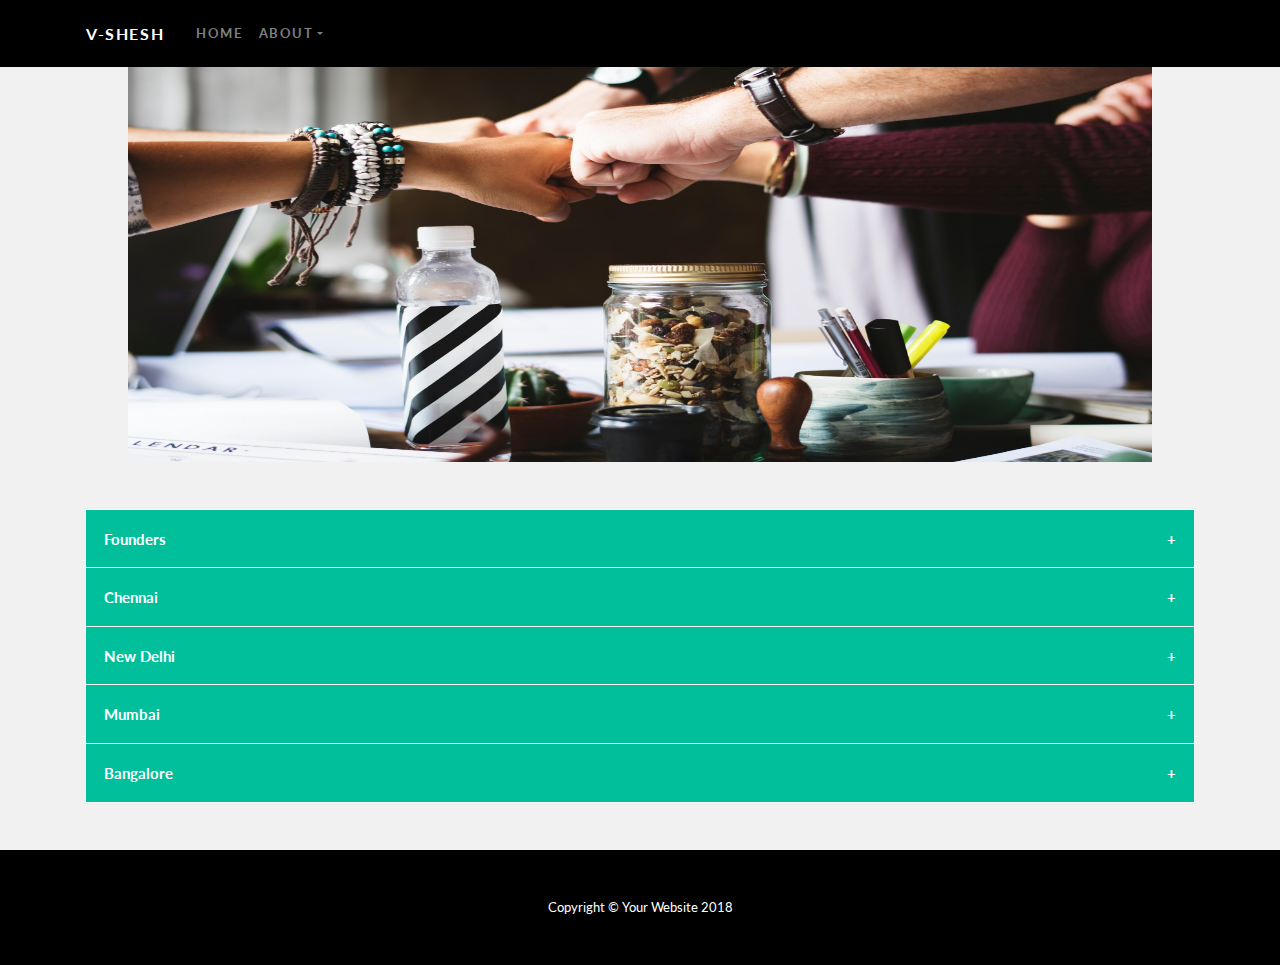
==== teams.html @ 6b080eb1 "Main Page" ====
<!DOCTYPE html>
<html lang="en">

  <head>

    <meta charset="utf-8">
    <meta name="viewport" content="width=device-width, initial-scale=1, shrink-to-fit=no">
    <meta name="description" content="">
    <meta name="author" content="">

    <title>V - Shesh</title>

    <!-- Bootstrap core CSS -->
    <link href="vendor/bootstrap/css/bootstrap.min.css" rel="stylesheet">

    <!-- Custom fonts for this template -->
    <link href="https://fonts.googleapis.com/css?family=Catamaran:100,200,300,400,500,600,700,800,900" rel="stylesheet">
    <link href="https://fonts.googleapis.com/css?family=Lato:100,100i,300,300i,400,400i,700,700i,900,900i" rel="stylesheet">

    <!-- Custom styles for this template -->
    <link href="css/one-page-wonder.min.css" rel="stylesheet">
    <!--Custom CSS for the team design -->
  <link rel="stylesheet" type="text/css" href="custom.css">
  <link rel="stylesheet" type="text/css" href="https://maxcdn.bootstrapcdn.com/font-awesome/4.7.0/css/font-awesome.min.css">
<style>
html {
  box-sizing: border-box;
}

*, *:before, *:after {
  box-sizing: inherit;
}

.column {
  float: left;
  width: 33.3%;
  margin-bottom: 16px;
  padding: 0 8px;
}

@media screen and (max-width: 650px) {
  .column {
    width: 100%;
    display: block;
  }
}

.card {
  box-shadow: 0 4px 8px 0 rgba(0, 0, 0, 0.2);
}

.container {
  padding: 0 16px;
}

.container::after, .row::after {
  content: "";
  clear: both;
  display: table;
}

.title {
  color: grey;
}
.accordion {
    background-color: #00BF9A;
    color: white;
    cursor: pointer;
    padding: 18px;
    width: 100%;
    border: none;
    text-align: left;
    outline: white solid 1px;
    font-size: 15px;
    transition: 0.1s;
}

.active, .accordion:hover {
    background-color: #008975;
}

.accordion:after {
    content: '\002B';
    color: white;
    font-weight: bold;
    float: right;
    margin-left: 5px;
}

.active:after {
    content: "\2212";
}

.panel {
    padding: 0 18px;
    background-color: white;
    max-height: 0;
    overflow: hidden;
    transition: max-height 0.2s ease-out;
}
</style>
  </head>

  <body>
    <nav class="navbar navbar-expand-lg navbar-dark navbar-custom fixed-top" style="background-color: black;">
<div class="container">
        <a class="navbar-brand" href="#">V-Shesh</a>
        <button class="navbar-toggler" type="button" data-toggle="collapse" data-target="#navbarResponsive" aria-controls="navbarResponsive" aria-expanded="false" aria-label="Toggle navigation">
          <span class="navbar-toggler-icon"></span>
        </button>
                &nbsp;&nbsp;
        <div class="collapse navbar-collapse" id="navbarResponsive">
          <ul class="nav navbar-nav">
           <li class="nav-item">
              <a class="nav-link" href="index.html">Home</a>
            </li>

            <li class="nav-item dropdown">
        <a class="nav-link dropdown-toggle" href="#" id="navbarDropdown" role="button" data-toggle="dropdown" aria-haspopup="true" aria-expanded="false">About</a>
<div class="dropdown-menu" aria-labelledby="navbarDropdown">
          <a class="dropdown-item" href="#">Recognition</a>
          <a class="dropdown-item" href="teams.html">Team</a>
          <a class="dropdown-item" href="#">Team Alumini</a>
        </div>
            </li>
          </ul>
        </div>
      </div>
    </nav>

    <img src="img/team.jpg" height="461.8" style= "display: block;margin-left: auto;  margin-right: auto;width: 80%;">
<br><br>

    <section>
      <div class="container section-ourTeam">
  <button class="accordion"><b>Founders</b></button>


<div class="panel"><br>
  <div class="row" >
    <div class="column">
    <div class="card">
      <div class="row section-info ourTeam-box text-center" style="margin-left: 0px;margin-right: 0px; height: 356px;">
        <div class="col-md-12 section1">
          <img src="image/raja.jpg">
        </div>
              <div class="container">
        <div class="col-md-12 section2">
          <p>P Rajasekharan (Raja)</p><br>
          <h1>FOUNDER</h1><br>
        </div>

        <div class="col-md-12 section4">
          <p><button type="button" class="btn btn-info" data-toggle="modal" data-target="#myModal"> More </button></p>

<!-- Modal -->
<div class="modal fade" id="myModal" tabindex="-1" role="dialog" aria-labelledby="myModalLabel" aria-hidden="true">
  <div class="modal-dialog" role="document">
    <div class="modal-content">
      <div class="modal-header">

        <h4 class="modal-title" id="myModalLabel">Raja</h4>
        <button type="button" class="close" data-dismiss="modal" aria-label="Close">
          <span aria-hidden="true">&times;</span>
        </button>
      </div>
      <div class="modal-body">P Rajasekharan (Raja) has a background in development sector and project finance. Prior to co-founding v-shesh, Raja was a Senior Regional Specialist with Japan Bank for International Cooperation (now JICA). He started his career with IDBI in Mumbai in 1995 as part of Business Development and Project Finance departments and worked on various new initiatives for IDBI. In January 1999, Raja joined OECF (that became JBIC and then JICA) where he was in charge of portfolio across sectors like Water and sanitation, power, transportation, private equity et al and was in-charge of disbursement management for investments in India, Bhutan and Nepal. Raja also represented OECF/ JBIC/ JICA’s interest at one of the earliest VC funds in India along with co-board/ investment committee members from senior-most positions in public and private sectors. Raja is also India Advisor to CorStone where he guides the American non-profit organisation in designing and roll-out of its unique livelihood programs focussed on adolescent girls from poor communities. Raja is a serious sports enthusiast and has travelled in 27 out of 35 states & UTs in India. Raja has an MS in Public Policy from Carnegie Mellon University, an MBA from NMIMS, Mumbai and is an engineer from VJTI, Mumbai.
          </div>
      <div class="modal-footer">
        <button type="button" class="btn-info" data-dismiss="modal">Close</button>
      </div>
    </div>
  </div>
</div>
        </div>
      </div>
    </div>
  </div>
</div> &nbsp;
  <div class="column">
    <div class="card">
      <div class="row section-info ourTeam-box text-center" style="margin-left: 0px;margin-right: 0px; height: 356px;">
        <div class="col-md-12 section1">
          <img src="image/shashaank.jpg">
        </div>
                      <div class="container">
        <div class="col-md-12 section2">
          <p>Shashaank Awasthi</p><br>
          <h1>FOUNDER</h1><br>
        </div>
       <div class="col-md-12 section4">
          <p><button type="button" class="btn btn-info" data-toggle="modal" data-target="#myModal1"> More </button></p>

<!-- Modal -->
<div class="modal fade" id="myModal1" tabindex="-1" role="dialog" aria-labelledby="myModalLabel" aria-hidden="true">
  <div class="modal-dialog" role="document">
    <div class="modal-content">
      <div class="modal-header">

        <h4 class="modal-title" id="myModalLabel">Shashaank Awasthi</h4>
        <button type="button" class="close" data-dismiss="modal" aria-label="Close">
          <span aria-hidden="true">&times;</span>
        </button>
      </div>
      <div class="modal-body"> Shashaank Awasthi has a background in Commercial Banking. Shashaank started his career working with Tata group and IDBI Bank before joining ABN AMRO Bank India’s wholesale Bank. He was a member of the team that setup ABN AMRO’s Commercial Bank in India and built a substantial franchise expanding the Bank’s reach to locations like Tirupur and Panipat. As Regional Head of Commercial Banking, he had the opportunity to build ABN AMRO’s Commercial Bank in South India and lead the group for North and East India. Post ABN AMRO, Shashaank was involved with start-ups in financial services and media sectors. Shashaank is India adviser to Gray Ghost Ventures and sits on the board of Indian subsidiaries of 2 impact enterprises. He is also member of advisory board of Chennai based The British International School. Shashaank is an MBA from Mumbai and studied in Mumbai and Jaipur prior to that.
          </div>
      <div class="modal-footer">
        <button type="button" class="btn-info" data-dismiss="modal">Close</button>
      </div>
    </div>
  </div>
</div>
        </div>
        </div>
      </div>
    </div>
    </div>
  </div>
</div>


<button class="accordion"><b>Chennai</b></button>
<div class="panel"><br>
  <div class="row" >
    <div class="column">
    <div class="card">
      <div class="row section-info ourTeam-box text-center" style="margin-left: 0px;margin-right: 0px; height: 356px;">
        <div class="col-md-12 section1">
          <img src="image/suniti.jpg">
        </div>
              <div class="container">
        <div class="col-md-12 section2">
          <p>Suniti Kumar</p><br>
          <h1>BUISNESS HEAD</h1><br>
        </div>

        <div class="col-md-12 section4">
          <p><button type="button" class="btn btn-info" data-toggle="modal" data-target="#myModal2"> More </button></p> 
  <!-- Modal -->
  <div class="modal fade" id="myModal2" tabindex="-1" role="dialog" aria-labelledby="myModalLabel" aria-hidden="true">
  <div class="modal-dialog" role="document">
    <div class="modal-content">
      <div class="modal-header">

        <h4 class="modal-title" id="myModalLabel">Suniti</h4>
        <button type="button" class="close" data-dismiss="modal" aria-label="Close">
          <span aria-hidden="true">&times;</span>
        </button>
      </div>
      <div class="modal-body">Suniti Kunar is the business development head in Chennai. She has prior experience in the leading hotels of India in the field of general administration, learning and development, executive and staff training, planning and managing operations. She has been working with v-shesh since 2015. She has been instrumental in conducting various training sessions in the corporate sector to teach life skills program for hearing impaired and organize sensitization programs for non- deaf employees.</div>
      <div class="modal-footer">
        <button type="button" class="btn-info" data-dismiss="modal">Close</button>
      </div>
    </div>
  </div>
  </div>
        </div>
      </div>
    </div>
  </div>
  </div>
  <div class="column">
    <div class="card">
      <div class="row section-info ourTeam-box text-center" style="margin-left: 0px;margin-right: 0px; height: 356px;">
        <div class="col-md-12 section1">
          <img src="image/alafia.jpg">
        </div>
                      <div class="container">
        <div class="col-md-12 section2">
          <p>Alafia</p><br>
          <h1>TRAINER</h1><br>
        </div>
       <div class="col-md-12 section4">
          <p><button type="button" class="btn btn-info" data-toggle="modal" data-target="#myModal3"> More </button></p>

  <!-- Modal -->
  <div class="modal fade" id="myModal3" tabindex="-1" role="dialog" aria-labelledby="myModalLabel" aria-hidden="true">
  <div class="modal-dialog" role="document">
    <div class="modal-content">
      <div class="modal-header">

        <h4 class="modal-title" id="myModalLabel">Alafia</h4>
        <button type="button" class="close" data-dismiss="modal" aria-label="Close">
          <span aria-hidden="true">&times;</span>
        </button>
      </div>
      <div class="modal-body"> Alafia has a degree in Arts from Bangalore. She trains deaf job seekers and assists employers that hire v-shesh trainees in the before and the after recruitment processes. Alafia has been a part of the team that developed the training plan and the content that v-shesh uses. Alafia has experience in working with persons across the disabilities spectrum. She has also helped in creating the sensitization plan for employers about working with PwD job seekers.</div>
      <div class="modal-footer">
        <button type="button" class="btn-info" data-dismiss="modal">Close</button>
      </div>
    </div>
  </div>
  </div>
        </div>
        </div>
      </div>

    </div>

    </div>
    <div class="column">
      <div class="card">
        <div class="row section-info ourTeam-box text-center" style="margin-left: 0px;margin-right: 0px; height: 356px;">
          <div class="col-md-12 section1">
            <img src="image/ragavi.jpg">
          </div>
                        <div class="container">
          <div class="col-md-12 section2">
            <p>Ragavi</p><br>
            <h1>TRAINER</h1><br>
          </div>
         <div class="col-md-12 section4">
            <p><button type="button" class="btn btn-info" data-toggle="modal" data-target="#myModal4"> More </button></p>

    <!-- Modal -->
    <div class="modal fade" id="myModal4" tabindex="-1" role="dialog" aria-labelledby="myModalLabel" aria-hidden="true">
    <div class="modal-dialog" role="document">
      <div class="modal-content">
        <div class="modal-header">

          <h4 class="modal-title" id="myModalLabel">Ragavi</h4>
          <button type="button" class="close" data-dismiss="modal" aria-label="Close">
            <span aria-hidden="true">&times;</span>
          </button>
        </div>
        <div class="modal-body">Ragavi is v-shesh’s first deaf employee. She started working as a trainee in April 2011. She has an exceptional academic record of having secured 100% in the subject of mathematics in secondary school. She has degrees in Bachelor of Commerce and Master of Commerce. She is involved with counseling and training v-shesh’s deaf trainees and building relationship with similar organizations in the Deaf Community.</div>
        <div class="modal-footer">
          <button type="button" class="btn-info" data-dismiss="modal">Close</button>
        </div>
      </div>
    </div>
    </div>
          </div>
          </div>
        </div>
      </div>
      </div>
	  
	  <div class="column">
      <div class="card">
        <div class="row section-info ourTeam-box text-center" style="margin-left: 0px;margin-right: 0px; height: 356px;">
          <div class="col-md-12 section1">
            <img src="image/matilda.jpg">
          </div>
                        <div class="container">
          <div class="col-md-12 section2">
            <p>Metilda</p><br>
            <h1>TRAINER</h1><br>
          </div>
         <div class="col-md-12 section4">
            <p><button type="button" class="btn btn-info" data-toggle="modal" data-target="#myModal5"> More </button></p>

    <!-- Modal -->
    <div class="modal fade" id="myModal5" tabindex="-1" role="dialog" aria-labelledby="myModalLabel" aria-hidden="true">
    <div class="modal-dialog" role="document">
      <div class="modal-content">
        <div class="modal-header">

          <h4 class="modal-title" id="myModalLabel">Metilda</h4>
          <button type="button" class="close" data-dismiss="modal" aria-label="Close">
            <span aria-hidden="true">&times;</span>
          </button>
        </div>
        <div class="modal-body">Metilda  has a degree in Engneering from Chennai. She trains deaf candidates for a job based environment. She also teaches English to the students to enhance their communication skills. She has experience in volunteering in the St.louis school for visually impaired students. Simultaneously, she is volunteering with an NGO, Vazhai that strives to provide equal educational opportunities for the rural children</div>
        <div class="modal-footer">
          <button type="button" class="btn-info" data-dismiss="modal">Close</button>
        </div>
      </div>
    </div>
    </div>
          </div>
          </div>
        </div>
      </div>
      </div>
	  
	    <div class="column">
      <div class="card">
        <div class="row section-info ourTeam-box text-center" style="margin-left: 0px;margin-right: 0px; height: 356px;">
          <div class="col-md-12 section1">
            <img src="image/smriti.jpg">
          </div>
                        <div class="container">
          <div class="col-md-12 section2">
            <p>Smriti Chhabria</p><br>
            <h1>....</h1><br>
          </div>
         <div class="col-md-12 section4">
            <p><button type="button" class="btn btn-info" data-toggle="modal" data-target="#myModal6"> More </button></p>

    <!-- Modal -->
    <div class="modal fade" id="myModal6" tabindex="-1" role="dialog" aria-labelledby="myModalLabel" aria-hidden="true">
    <div class="modal-dialog" role="document">
      <div class="modal-content">
        <div class="modal-header">

          <h4 class="modal-title" id="myModalLabel">Smriti Chhabria</h4>
          <button type="button" class="close" data-dismiss="modal" aria-label="Close">
            <span aria-hidden="true">&times;</span>
          </button>
        </div>
        <div class="modal-body">Smriti Chhabria is a graduate in commerce and worked with organisations like Satyam Computers and Multivista Communications before joining v-shesh. She is one of the earliest team members having joined v-shesh at the inception. She handled a range of responsibilities before becoming part of the training team at Chennai center. Smriti is proficient in sign language and works closely with our trainees as a counselor, trainer, interpreter and facilitator. She also support pre and post recruitment efforts at the employers that hire deaf job seekers.</div>
        <div class="modal-footer">
          <button type="button" class="btn-info" data-dismiss="modal">Close</button>
        </div>
      </div>
    </div>
    </div>
          </div>
          </div>
        </div>
      </div>
      </div>
	    <div class="column">
      <div class="card">
        <div class="row section-info ourTeam-box text-center" style="margin-left: 0px;margin-right: 0px; height: 356px;">
          <div class="col-md-12 section1">
            <img src="image/joseph.jpg">
          </div>
                        <div class="container">
          <div class="col-md-12 section2">
            <p>Joseph Romel</p><br>
            <h1>TRAINER</h1><br>
          </div>
         <div class="col-md-12 section4">
            <p><button type="button" class="btn btn-info" data-toggle="modal" data-target="#myModal6"> More </button></p>

    <!-- Modal -->
    <div class="modal fade" id="myModal6" tabindex="-1" role="dialog" aria-labelledby="myModalLabel" aria-hidden="true">
    <div class="modal-dialog" role="document">
      <div class="modal-content">
        <div class="modal-header">

          <h4 class="modal-title" id="myModalLabel">Joseph</h4>
          <button type="button" class="close" data-dismiss="modal" aria-label="Close">
            <span aria-hidden="true">&times;</span>
          </button>
        </div>
        <div class="modal-body">Joseph Romel is a graduate in social work and has prior experience in projects like Tsunami support etc. Joseph had been working with students and was well regarded as a trainer for first time job seekers with disabilities. He was the first person in v-shesh to learn sign language and underwent a variety of experience right from counseling and training to engaging with clients and identifying areas where PwD can be employed. Joseph had been actively involved with sensitization programs and other employment services and projects executed for v-shesh’s clients.</div>
        <div class="modal-footer">
          <button type="button" class="btn-info" data-dismiss="modal">Close</button>
        </div>
      </div>
    </div>
    </div>
          </div>
          </div>
        </div>
      </div>
      </div>
	  
	   <div class="column">
      <div class="card">
        <div class="row section-info ourTeam-box text-center" style="margin-left: 0px;margin-right: 0px; height: 356px;">
          <div class="col-md-12 section1">
            <img src="image/surabhi.jpg">
          </div>
                        <div class="container">
          <div class="col-md-12 section2">
            <p>Surabhi Mishra</p><br>
            <h1>...</h1><br>
          </div>
         <div class="col-md-12 section4">
            <p><button type="button" class="btn btn-info" data-toggle="modal" data-target="#myModal7"> More </button></p>

    <!-- Modal -->
    <div class="modal fade" id="myModal7" tabindex="-1" role="dialog" aria-labelledby="myModalLabel" aria-hidden="true">
    <div class="modal-dialog" role="document">
      <div class="modal-content">
        <div class="modal-header">

          <h4 class="modal-title" id="myModalLabel">Surabhi Mishra</h4>
          <button type="button" class="close" data-dismiss="modal" aria-label="Close">
            <span aria-hidden="true">&times;</span>
          </button>
        </div>
        <div class="modal-body">Surabhi Mishra is a Computer Science & Engineering graduate from NIT, Bhopal and has prior experience in companies like Deloitte, KPMG and PriceWaterhouseCoopers.</div>
        <div class="modal-footer">
          <button type="button" class="btn-info" data-dismiss="modal">Close</button>
        </div>
      </div>
    </div>
    </div>
          </div>
          </div>
        </div>
      </div>
      </div>
	  
  </div>

</div>

<button class="accordion"><b>New Delhi</b></button>
<div class="panel">
  <p>Lorem ipsum dolor sit amet, consectetur adipisicing elit, sed do eiusmod tempor incididunt ut labore et dolore magna aliqua. Ut enim ad minim veniam, quis nostrud exercitation ullamco laboris nisi ut aliquip ex ea commodo consequat.</p>
</div>

<button class="accordion"><b>Mumbai</b></button>
<div class="panel">
  <p>Lorem ipsum dolor sit amet, consectetur adipisicing elit, sed do eiusmod tempor incididunt ut labore et dolore magna aliqua. Ut enim ad minim veniam, quis nostrud exercitation ullamco laboris nisi ut aliquip ex ea commodo consequat.</p>
</div>

<button class="accordion"><b>Bangalore</b></button>
<div class="panel">
  <p>Lorem ipsum dolor sit amet, consectetur adipisicing elit, sed do eiusmod tempor incididunt ut labore et dolore magna aliqua. Ut enim ad minim veniam, quis nostrud exercitation ullamco laboris nisi ut aliquip ex ea commodo consequat.</p>
</div>


    </section>
<script>
var acc = document.getElementsByClassName("accordion");
var i;

for (i = 0; i < acc.length; i++) {
  acc[i].addEventListener("click", function() {
    this.classList.toggle("active");
    var panel = this.nextElementSibling;
    if (panel.style.maxHeight){
      panel.style.maxHeight = null;
    } else {
      panel.style.maxHeight = panel.scrollHeight + "px";
    }
  });
}
</script>

<br><br>
    <!-- Footer -->
    <footer class="py-5 bg-black">
      <div class="container">
        <p class="m-0 text-center text-white small">Copyright &copy; Your Website 2018</p>
      </div>
      <!-- /.container -->
    </footer>

    <!-- Bootstrap core JavaScript -->
    <script src="vendor/jquery/jquery.min.js"></script>
    <script src="vendor/bootstrap/js/bootstrap.bundle.min.js"></script>

  </body>

</html>
---- css/one-page-wonder.min.css ----
body{font-family:Lato}h1,h2,h3,h4,h5,h6{font-family:Catamaran;font-weight:800!important}.btn-xl{text-transform:uppercase;padding:1.5rem 3rem;font-size:.9rem;font-weight:700;letter-spacing:.1rem}.bg-black{background-color:#000!important}.rounded-pill{border-radius:5rem}.navbar-custom{padding-top:1rem;padding-bottom:1rem;background-color:rgba(0,0,0,.7)}.navbar-custom .navbar-brand{text-transform:uppercase;font-size:1rem;letter-spacing:.1rem;font-weight:700}.navbar-custom .navbar-nav .nav-item .nav-link{text-transform:uppercase;font-size:.8rem;font-weight:700;letter-spacing:.1rem}header.masthead{position:relative;overflow:hidden;padding-top:calc(7rem + 72px);padding-bottom:7rem;background:linear-gradient(0deg,#00b11e 0,#007714 100%);background-repeat:no-repeat;background-position:center center;background-attachment:scroll;background-size:cover}header.masthead .masthead-content{z-index:1;position:relative}header.masthead .masthead-content .masthead-heading{font-size:4rem}header.masthead .masthead-content .masthead-subheading{font-size:2rem}header.masthead .bg-circle{z-index:0;position:absolute;border-radius:100%;background:linear-gradient(0deg,#00b11e 0,#8a0000 100%)}header.masthead .bg-circle-1{height:90rem;width:90rem;bottom:-55rem;left:-55rem}header.masthead .bg-circle-2{height:50rem;width:50rem;top:-25rem;right:-25rem}header.masthead .bg-circle-3{height:20rem;width:20rem;bottom:-10rem;right:5%}header.masthead .bg-circle-4{height:30rem;width:30rem;top:-5rem;right:35%}@media (min-width:992px){header.masthead{padding-top:calc(10rem + 55px);padding-bottom:10rem}header.masthead .masthead-content .masthead-heading{font-size:6rem}header.masthead .masthead-content .masthead-subheading{font-size:4rem}}.bg-primary{background-color:#ee0979!important}.btn-primary{background-color:#ee0979;border-color:#ee0979}.btn-primary:active,.btn-primary:focus,.btn-primary:hover{background-color:#bd0760!important;border-color:#bd0760!important}.btn-primary:focus{box-shadow:0 0 0 .2rem rgba(238,9,121,.5)}.btn-secondary{background-color:#ff6a00;border-color:#ff6a00}.btn-secondary:active,.btn-secondary:focus,.btn-secondary:hover{background-color:#c50!important;border-color:#c50!important}.btn-secondary:focus{box-shadow:0 0 0 .2rem rgba(255,106,0,.5)}
---- custom.css ----
body{
    background-color:#f1f1f1;
}
.ourTeam-hedding{
    background: linear-gradient(rgba(0, 0, 0, 0.5), rgba(0, 0, 0, 0.5)), url('image/hands-joined-by-the-team_1150-100.jpg');
    height:200px;
    width:100%;
    background-size:100% 100%;
    background-repeat:no-repeat;
    background: linear-gradient(rgba(0,0,0,.10)); 
}
.ourTeam-hedding h1{
    color:#fff;
    padding:70px 0px;
    font-weight:900;
    z-index: 1;
}
.ourTeam-box{
    border-top: 6px solid #5DDDD3;
    background-color: #FFFFFF;
}
.section1{
    padding: 30px 0px 0px 0px;
}
.section1 img{
    border:5px solid #5DDDD3;
    padding:5px;
    border-radius:50%;
    height:170px;
    width: 170px;
}
.section2 h1{
    font-size:20px;
    color:#C1C1C1;
    margin:0px;
    border-bottom:2px solid #5DDDD3;
    display: inline-block;
    padding: 10px 0px;
}
.section2 p{
    background-color: #5DDDD3;
    display: inline-block;
    font-weight: bold;
    color:#fff;
    padding: 5px 15px;
    border-radius: 3px;
    margin-top: -20px;    
}
.section2 span{
    color:#979597;
}
.section2 label{
    background-color: #5DDDD3;
    padding: 8px 10px 8px 10px;
    color:#fff;
    font-weight: normal;
    margin: 30px 0px 35px 0px;
    border-radius: 2px;
}
.section3 p{
    padding: 10px 15px 0px 15px;
    font-size:12px;
    color:#c3c9c9;
}
.section4{
    padding:10px 0px 50px 0px;
}
.section4 i{
    color:#fff;
    padding:3px;
    border-radius: 2px; 
    font-size: 12px;
    background-color: #5DDDD3;
    cursor: pointer;
}
.section-info{
    border-top:6px solid #39B4C0;
}
.section-danger{
    border-top:6px solid #FD8469;
}
.section-info .section1 img{
    border:5px solid #39B4C0;
    padding:5px;
}
.section-info .section2 p{
    background-color: #39B4C0;
    color:#fff;
}
.section-danger .section2 p{
    background-color: #FD8469;
    color:#fff;
}
.section-danger .section1 img{
    border:5px solid #FD8469;
    padding:5px;
}
.section-info .section4 i{
    background-color: #90DFAA;  
}
.section-danger .section4 i{
    background-color: #FD8469;  
}
.section-info .section2 h1{
    border-bottom:2px solid #90DFAA;
}
.section-danger .section2 h1{
    border-bottom:2px solid #FD8469;
}
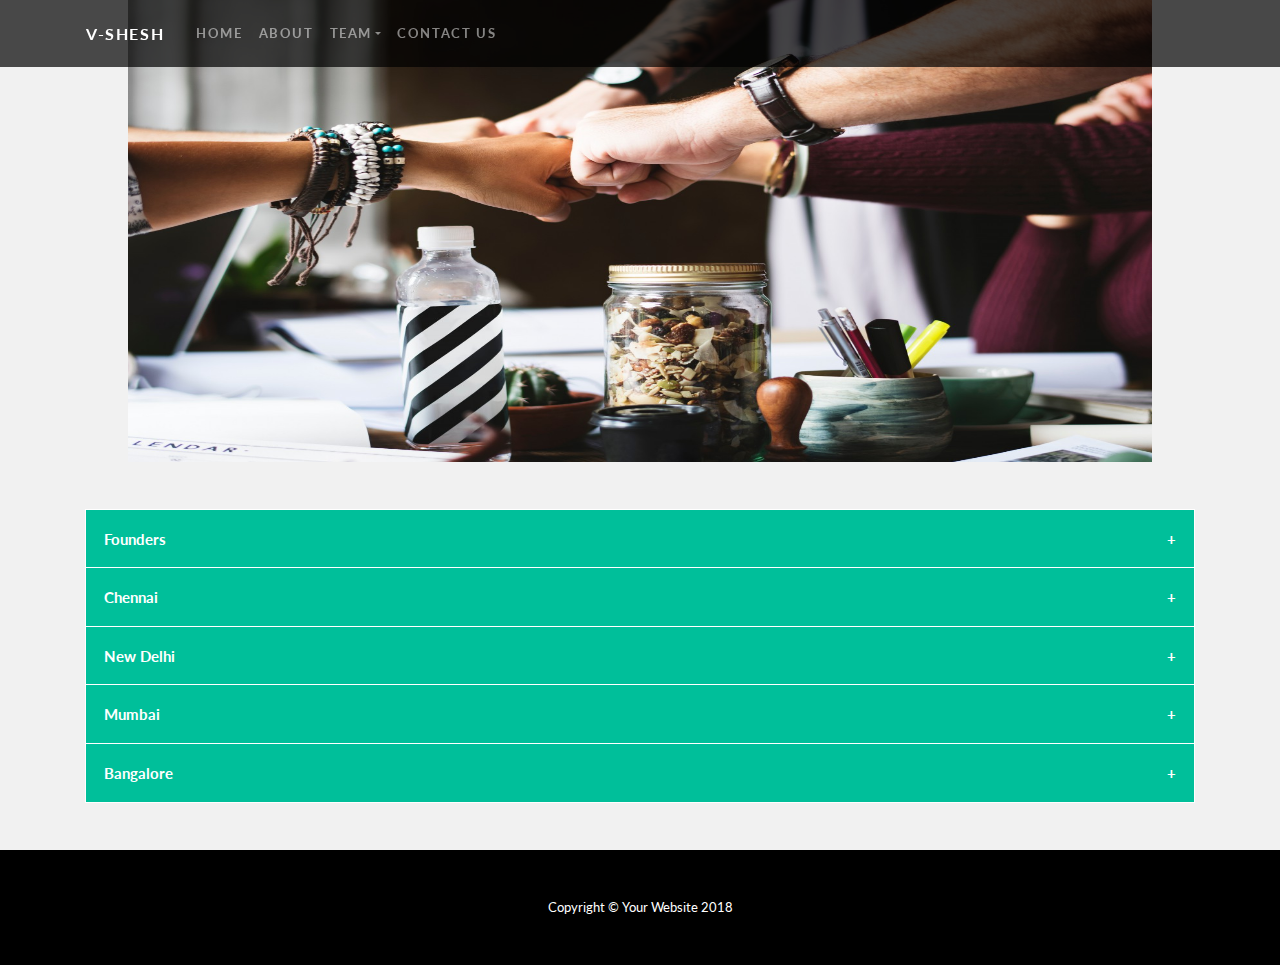
==== commit 20475d1c: "Change 1004" ====
--- a/teams.html
+++ b/teams.html
@@ -75,9 +75,7 @@
     transition: 0.1s;
 }
 
-.active, .accordion:hover {
-    background-color: #008975;
-}
+
 
 .accordion:after {
     content: '\002B';
@@ -102,8 +100,8 @@
   </head>
 
   <body>
-    <nav class="navbar navbar-expand-lg navbar-dark navbar-custom fixed-top" style="background-color: black;">
-<div class="container">
+<nav class="navbar navbar-expand-lg navbar-dark navbar-custom fixed-top">
+      <div class="container">
         <a class="navbar-brand" href="#">V-Shesh</a>
         <button class="navbar-toggler" type="button" data-toggle="collapse" data-target="#navbarResponsive" aria-controls="navbarResponsive" aria-expanded="false" aria-label="Toggle navigation">
           <span class="navbar-toggler-icon"></span>
@@ -114,14 +112,20 @@
            <li class="nav-item">
               <a class="nav-link" href="index.html">Home</a>
             </li>
-
+			<li class="nav-item">
+              <a class="nav-link" href="index.html#about">About</a>
+            </li>
+           
             <li class="nav-item dropdown">
-        <a class="nav-link dropdown-toggle" href="#" id="navbarDropdown" role="button" data-toggle="dropdown" aria-haspopup="true" aria-expanded="false">About</a>
+        <a class="nav-link dropdown-toggle" href="#" id="navbarDropdown" role="button" data-toggle="dropdown" aria-haspopup="true" aria-expanded="false">Team</a>
 <div class="dropdown-menu" aria-labelledby="navbarDropdown">
           <a class="dropdown-item" href="#">Recognition</a>
           <a class="dropdown-item" href="teams.html">Team</a>
           <a class="dropdown-item" href="#">Team Alumini</a>
         </div>
+            </li>
+			<li class="nav-item">
+              <a class="nav-link" href="index.html#contact">Contact Us</a>
             </li>
           </ul>
         </div>
